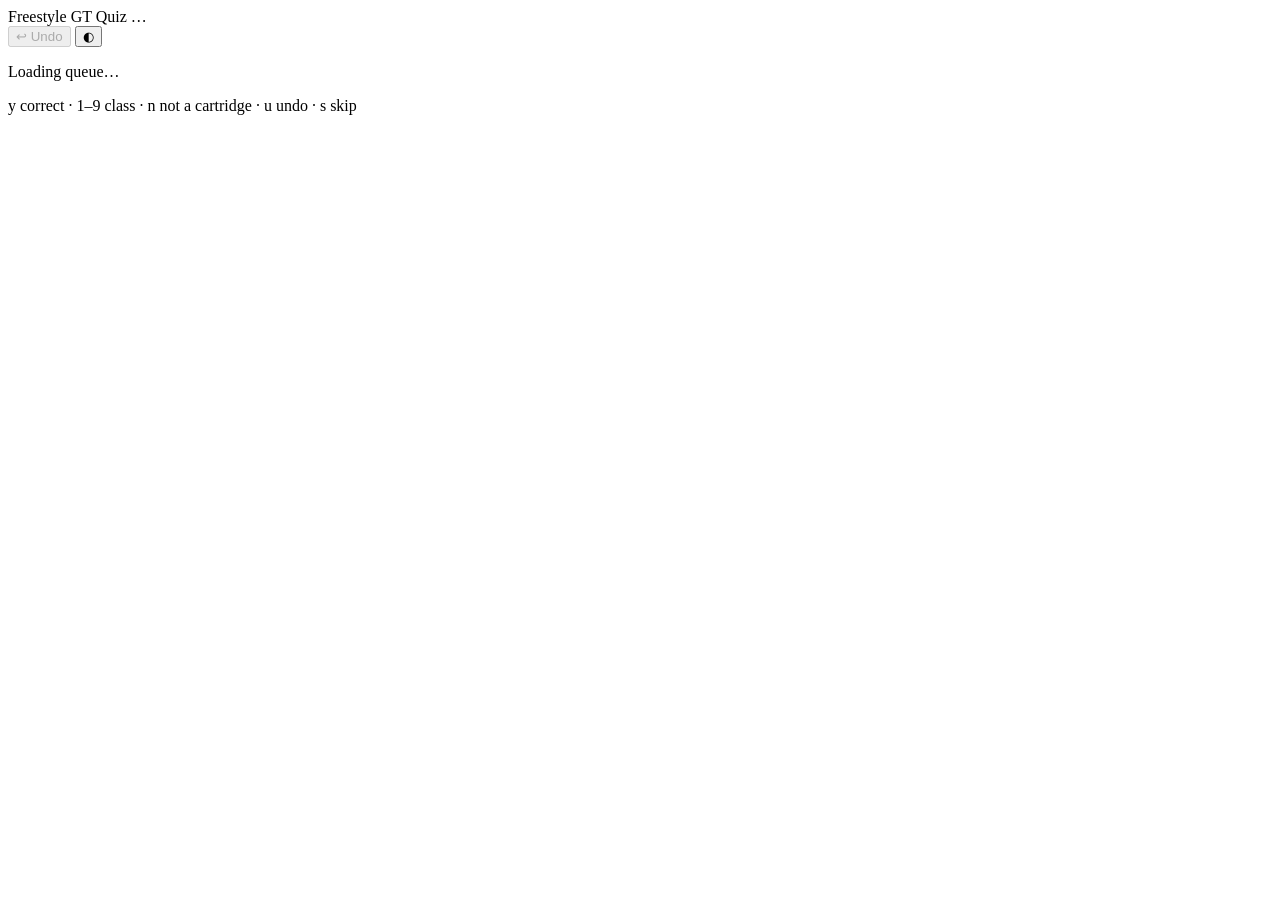
==== freestyle/quiz/static/index.html @ 1ddbe75c "freestyle: phone-first GT quiz (count + crop questions, to_coco); real colours for NNS/AA/CC" ====
<!doctype html>
<html lang="en" data-theme="light">
<head>
<meta charset="utf-8" />
<meta name="viewport" content="width=device-width, initial-scale=1, viewport-fit=cover" />
<title>Freestyle GT Quiz</title>
<meta name="description" content="Phone-first ground-truth quiz: one zoomed crop at a time." />
<meta name="color-scheme" content="light dark" />
<link rel="icon" href="data:image/svg+xml,%3Csvg xmlns='http://www.w3.org/2000/svg' viewBox='0 0 32 32'%3E%3Ccircle cx='16' cy='16' r='15' fill='%23c8102e'/%3E%3Cpath d='M11 9h11v3.5h-7v3h5.5v3.3H15V24h-4V9z' fill='%23fff8f1'/%3E%3C/svg%3E" type="image/svg+xml" />
<link rel="preconnect" href="https://fonts.googleapis.com" />
<link rel="preconnect" href="https://fonts.gstatic.com" crossorigin />
<link rel="stylesheet" href="https://fonts.googleapis.com/css2?family=DM+Mono:wght@400;500&family=Manrope:wght@400;500;600;700;800&family=Young+Serif&display=swap" />
<link rel="stylesheet" href="/static/quiz.css" />
<script>
  (function () {
    var t;
    try { t = localStorage.getItem('freestyle-quiz:theme'); } catch (e) {}
    if (t !== 'light' && t !== 'dark') t = matchMedia('(prefers-color-scheme: dark)').matches ? 'dark' : 'light';
    document.documentElement.dataset.theme = t;
  })();
</script>
</head>
<body>
<header class="topbar">
  <div class="topbar__pill">
    <span class="topbar__title">
      <span class="brand-dot" aria-hidden="true"></span>
      <span>Freestyle</span>
      <span class="topbar__title-rest">GT Quiz</span>
    </span>
    <span class="live-chip" id="progress-chip" aria-live="polite"><span class="pulse-dot"></span><span id="progress-short">…</span></span>
    <div class="topbar__actions">
      <button id="undo" class="btn-pill btn-pill--ghost" type="button" title="u" disabled>↩ Undo</button>      <button id="theme" class="icon-btn topbar__theme" type="button" aria-label="Switch color theme">◐</button>
    </div>
  </div>
  <div class="progress" role="progressbar" aria-valuemin="0" aria-valuemax="100" aria-valuenow="0" id="progress-bar">
    <span class="progress__fill" id="progress-fill"></span>
  </div>
</header>

<main id="main" class="main">
  <p class="status" id="status">Loading queue…</p>

  <section class="card quiz" id="quiz" hidden>
    <div class="quiz__head">
      <span class="tag-pill tag-pill--cola" id="q-kind">count</span>
      <span class="tag-pill" id="q-split">test</span>
      <span class="quiz__where" id="q-where">0 / 0 · image 1 of 1</span>
    </div>

    <div id="q-count" class="quiz__body" hidden>
      <p class="ask" id="count-ask"></p>
      <div class="framebox">
        <img id="count-img" data-zoom="" alt="full cabinet frame with the model's numbered boxes" decoding="async" />
      </div>
      <div class="fix" id="count-fix" hidden>
        <div class="stepper">
          <span class="stepper__label">top shelf</span>
          <span class="stepper__controls">
            <button class="icon-btn" type="button" data-step="-1" data-target="top" aria-label="fewer top">−</button>
            <output class="stepper__value" id="fix-top">0</output>
            <button class="icon-btn" type="button" data-step="1" data-target="top" aria-label="more top">+</button>
          </span>
        </div>
        <div class="stepper">
          <span class="stepper__label">bottom shelf</span>
          <span class="stepper__controls">
            <button class="icon-btn" type="button" data-step="-1" data-target="bottom" aria-label="fewer bottom">−</button>
            <output class="stepper__value" id="fix-bottom">0</output>
            <button class="icon-btn" type="button" data-step="1" data-target="bottom" aria-label="more bottom">+</button>
          </span>
        </div>
        <button class="btn btn--primary" id="fix-save" type="button">Save count</button>
      </div>
      <div class="answers" id="count-answers">
        <button class="btn btn--primary" data-count="correct" type="button">✓ Yes</button>
        <button class="btn" data-count="fix" type="button">✎ Fix the numbers</button>
        <button class="btn btn--warn" data-count="not_cabinet" type="button">Not a usable cabinet view</button>
        <button class="btn btn--ghost" data-count="skip" type="button">Skip →</button>
      </div>
    </div>

    <div id="q-crop" class="quiz__body" hidden>
      <div class="crop__stage">
        <figure class="crop__figure">
          <img id="crop-img" data-zoom="" alt="zoomed crop of the cartridge" decoding="async" />
          <figcaption class="crop__caption" id="crop-caption">box 1 · top shelf</figcaption>
        </figure>
        <figure class="context">
          <img id="context-img" alt="where this box is in the frame" decoding="async" />
          <figcaption class="context__caption" id="context-caption">frame</figcaption>
        </figure>
      </div>
      <p class="ask">Guess: <strong id="guess-text">unknown</strong> <span class="ask__conf" id="guess-conf">0%</span></p>

      <div class="answers answers--part" id="part-answers" hidden>
        <button class="btn btn--primary btn--big" data-part="1" type="button">Part 1</button>
        <button class="btn btn--primary btn--big" data-part="2" type="button">Part 2</button>
        <button class="btn btn--big" id="part-unknown" type="button">Can't tell</button>
        <p class="ask__note">Which end face is this? Can't tell shows every class and the box flags.</p>
      </div>

      <div class="answers" id="crop-answers" hidden>
        <button class="btn btn--primary" id="btn-correct" type="button">✓ Correct</button>
        <div class="class-grid" id="class-grid"></div>
        <button class="btn btn--warn" data-crop="not_cartridge" type="button">Not a cartridge</button>
        <button class="btn btn--warn" data-crop="two_plus" type="button">Box covers 2+ cartridges</button>
        <button class="btn btn--warn" data-crop="partial" type="button">Box cuts a cartridge (partial)</button>
        <button class="btn btn--warn" data-crop="skip" type="button">Skip →</button>
      </div>
    </div>
  </section>

  <section class="card done" id="done" hidden>
    <h1 class="done__title">Queue finished 🎉</h1>
    <p class="done__text" id="done-text"></p>
    <button class="btn btn--primary" id="restart" type="button">Review from the start</button>
  </section>
</main>

<div class="lightbox" id="lightbox" hidden>
  <button class="lightbox__close icon-btn" id="lightbox-close" type="button" aria-label="Close zoom">✕</button>
  <div class="lightbox__scroll"><img id="lightbox-img" alt="zoomed image" decoding="async" /></div>
</div>

<p class="hint" id="hint">y correct · 1–9 class · n not a cartridge · u undo · s skip</p>
<script src="/static/quiz.js"></script>
</body>
</html>
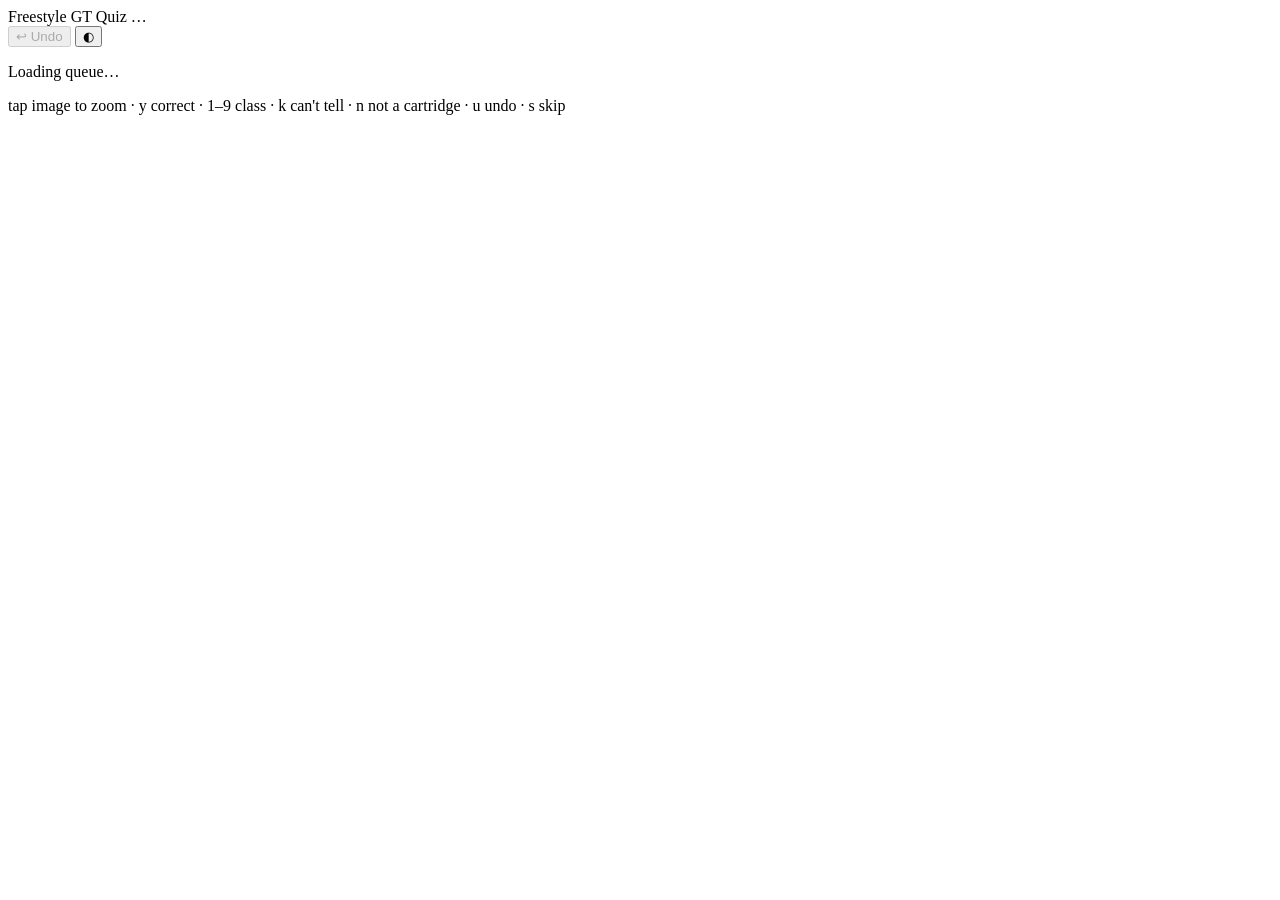
==== commit dddc3780: "quiz: one-screen crop layout (zoomed-out crop, compact class grid, tap-to-zoom)" ====
--- a/freestyle/quiz/static/index.html
+++ b/freestyle/quiz/static/index.html
@@ -73,10 +73,12 @@
         <button class="btn btn--primary" id="fix-save" type="button">Save count</button>
       </div>
       <div class="answers" id="count-answers">
-        <button class="btn btn--primary" data-count="correct" type="button">✓ Yes</button>
-        <button class="btn" data-count="fix" type="button">✎ Fix the numbers</button>
-        <button class="btn btn--warn" data-count="not_cabinet" type="button">Not a usable cabinet view</button>
-        <button class="btn btn--ghost" data-count="skip" type="button">Skip →</button>
+        <button class="btn btn--primary btn--big" data-count="correct" type="button">✓ Count is right</button>
+        <div class="answers-row">
+          <button class="chip-btn" data-count="fix" type="button" title="Fix the numbers">✎ Fix</button>
+          <button class="chip-btn chip-btn--warn" data-count="not_cabinet" type="button" title="Not a usable cabinet view">Not usable</button>
+          <button class="chip-btn chip-btn--ghost" data-count="skip" type="button" title="Skip this frame">Skip →</button>
+        </div>
       </div>
     </div>
 
@@ -96,17 +98,20 @@
       <div class="answers answers--part" id="part-answers" hidden>
         <button class="btn btn--primary btn--big" data-part="1" type="button">Part 1</button>
         <button class="btn btn--primary btn--big" data-part="2" type="button">Part 2</button>
-        <button class="btn btn--big" id="part-unknown" type="button">Can't tell</button>
-        <p class="ask__note">Which end face is this? Can't tell shows every class and the box flags.</p>
+        <button class="btn btn--big" id="part-unknown" type="button">Neither</button>
+        <p class="ask__note">Which end face is this? “Neither” shows every class and the box flags.</p>
       </div>
 
       <div class="answers" id="crop-answers" hidden>
-        <button class="btn btn--primary" id="btn-correct" type="button">✓ Correct</button>
+        <button class="btn btn--primary btn--big" id="btn-correct" type="button">✓ Correct</button>
         <div class="class-grid" id="class-grid"></div>
-        <button class="btn btn--warn" data-crop="not_cartridge" type="button">Not a cartridge</button>
-        <button class="btn btn--warn" data-crop="two_plus" type="button">Box covers 2+ cartridges</button>
-        <button class="btn btn--warn" data-crop="partial" type="button">Box cuts a cartridge (partial)</button>
-        <button class="btn btn--warn" data-crop="skip" type="button">Skip →</button>
+        <div class="answers-row">
+          <button class="chip-btn chip-btn--primary" data-class="unknown" type="button" title="This cartridge is not determinable (unknown)">Can't tell</button>
+          <button class="chip-btn chip-btn--warn" data-crop="not_cartridge" type="button" title="Not a cartridge">Not cart.</button>
+          <button class="chip-btn chip-btn--warn" data-crop="two_plus" type="button" title="Box covers 2 or more cartridges">2+</button>
+          <button class="chip-btn chip-btn--warn" data-crop="partial" type="button" title="Box cuts a cartridge (partial)">Partial</button>
+          <button class="chip-btn chip-btn--ghost" data-crop="skip" type="button" title="Skip this box">Skip →</button>
+        </div>
       </div>
     </div>
   </section>
@@ -120,10 +125,11 @@
 
 <div class="lightbox" id="lightbox" hidden>
   <button class="lightbox__close icon-btn" id="lightbox-close" type="button" aria-label="Close zoom">✕</button>
-  <div class="lightbox__scroll"><img id="lightbox-img" alt="zoomed image" decoding="async" /></div>
+  <div class="lightbox__scroll" id="lightbox-scroll"><img id="lightbox-img" alt="zoomed image" decoding="async" /></div>
+  <p class="lightbox__hint">pinch / drag to zoom · tap to close</p>
 </div>
 
-<p class="hint" id="hint">y correct · 1–9 class · n not a cartridge · u undo · s skip</p>
+<p class="hint" id="hint">tap image to zoom · y correct · 1–9 class · k can't tell · n not a cartridge · u undo · s skip</p>
 <script src="/static/quiz.js"></script>
 </body>
 </html>
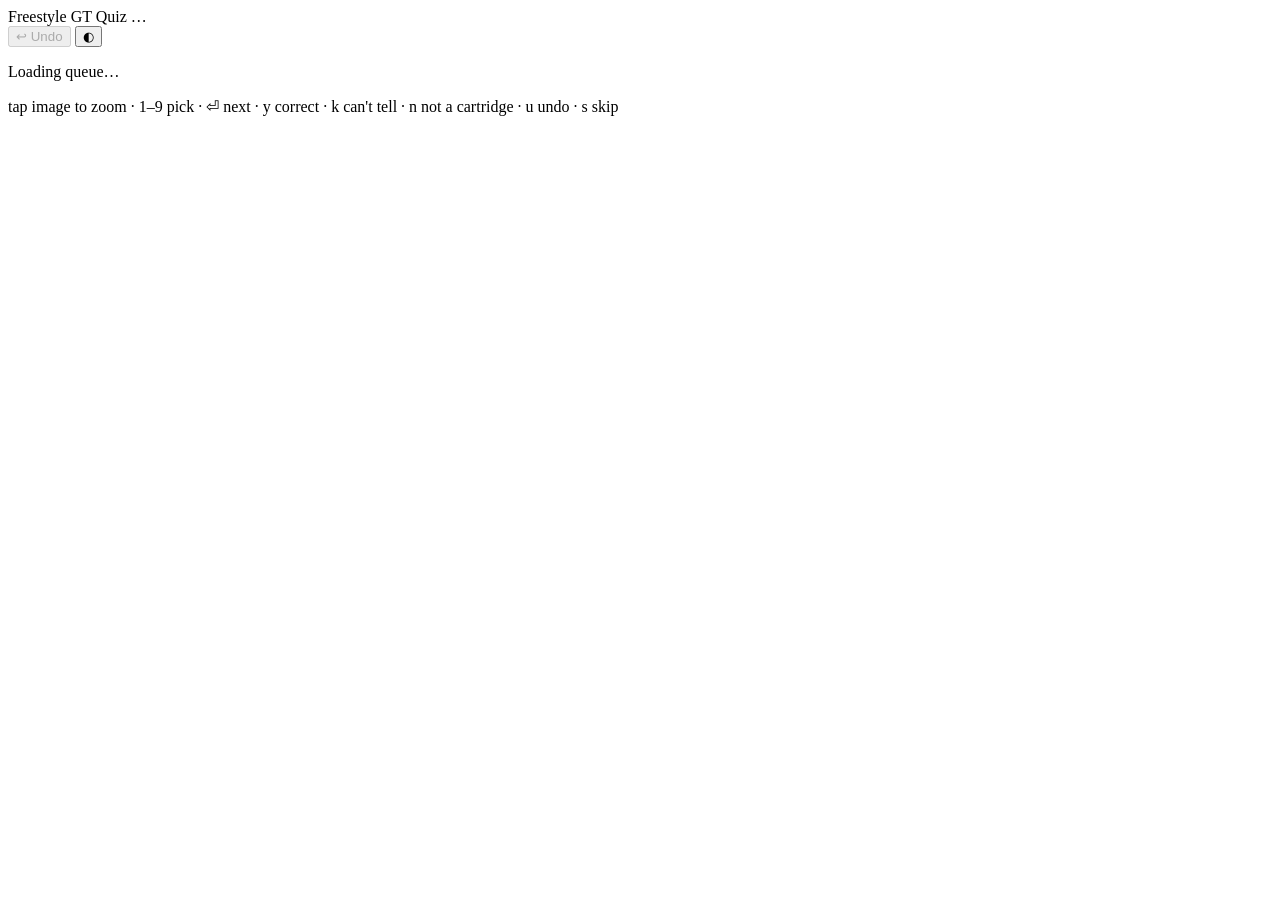
==== commit dda22ef6: "quiz: checkmark confirmation; class picks select-then-Next" ====
--- a/freestyle/quiz/static/index.html
+++ b/freestyle/quiz/static/index.html
@@ -96,20 +96,22 @@
       <p class="ask">Guess: <strong id="guess-text">unknown</strong> <span class="ask__conf" id="guess-conf">0%</span></p>
 
       <div class="answers answers--part" id="part-answers" hidden>
-        <button class="btn btn--primary btn--big" data-part="1" type="button">Part 1</button>
-        <button class="btn btn--primary btn--big" data-part="2" type="button">Part 2</button>
+        <button class="btn btn--primary btn--big" data-part="1" type="button" aria-pressed="false">Part 1</button>
+        <button class="btn btn--primary btn--big" data-part="2" type="button" aria-pressed="false">Part 2</button>
         <button class="btn btn--big" id="part-unknown" type="button">Neither</button>
-        <p class="ask__note">Which end face is this? “Neither” shows every class and the box flags.</p>
+        <button class="btn btn--primary btn--big part-next" id="btn-next-part" type="button" hidden disabled>Next →</button>
+        <p class="ask__note">Pick one, then Next. “Neither” shows every class and the box flags.</p>
       </div>
 
       <div class="answers" id="crop-answers" hidden>
         <button class="btn btn--primary btn--big" id="btn-correct" type="button">✓ Correct</button>
+        <button class="btn btn--primary btn--big" id="btn-next" type="button" hidden disabled>Next →</button>
         <div class="class-grid" id="class-grid"></div>
         <div class="answers-row">
-          <button class="chip-btn chip-btn--primary" data-class="unknown" type="button" title="This cartridge is not determinable (unknown)">Can't tell</button>
-          <button class="chip-btn chip-btn--warn" data-crop="not_cartridge" type="button" title="Not a cartridge">Not cart.</button>
-          <button class="chip-btn chip-btn--warn" data-crop="two_plus" type="button" title="Box covers 2 or more cartridges">2+</button>
-          <button class="chip-btn chip-btn--warn" data-crop="partial" type="button" title="Box cuts a cartridge (partial)">Partial</button>
+          <button class="chip-btn chip-btn--primary" data-class="unknown" type="button" aria-pressed="false" title="This cartridge is not determinable (unknown)">Can't tell</button>
+          <button class="chip-btn chip-btn--warn" data-crop="not_cartridge" type="button" aria-pressed="false" title="Not a cartridge">Not cart.</button>
+          <button class="chip-btn chip-btn--warn" data-crop="two_plus" type="button" aria-pressed="false" title="Box covers 2 or more cartridges">2+</button>
+          <button class="chip-btn chip-btn--warn" data-crop="partial" type="button" aria-pressed="false" title="Box cuts a cartridge (partial)">Partial</button>
           <button class="chip-btn chip-btn--ghost" data-crop="skip" type="button" title="Skip this box">Skip →</button>
         </div>
       </div>
@@ -123,13 +125,21 @@
   </section>
 </main>
 
+<!-- big centred ✓ shown for ~500 ms before an answer is posted -->
+<div class="confirm" id="confirm" hidden aria-hidden="true">
+  <div class="confirm__badge">
+    <span class="confirm__mark">✓</span>
+    <span class="confirm__text" id="confirm-text"></span>
+  </div>
+</div>
+
 <div class="lightbox" id="lightbox" hidden>
   <button class="lightbox__close icon-btn" id="lightbox-close" type="button" aria-label="Close zoom">✕</button>
   <div class="lightbox__scroll" id="lightbox-scroll"><img id="lightbox-img" alt="zoomed image" decoding="async" /></div>
   <p class="lightbox__hint">pinch / drag to zoom · tap to close</p>
 </div>
 
-<p class="hint" id="hint">tap image to zoom · y correct · 1–9 class · k can't tell · n not a cartridge · u undo · s skip</p>
+<p class="hint" id="hint">tap image to zoom · 1–9 pick · ⏎ next · y correct · k can't tell · n not a cartridge · u undo · s skip</p>
 <script src="/static/quiz.js"></script>
 </body>
 </html>
